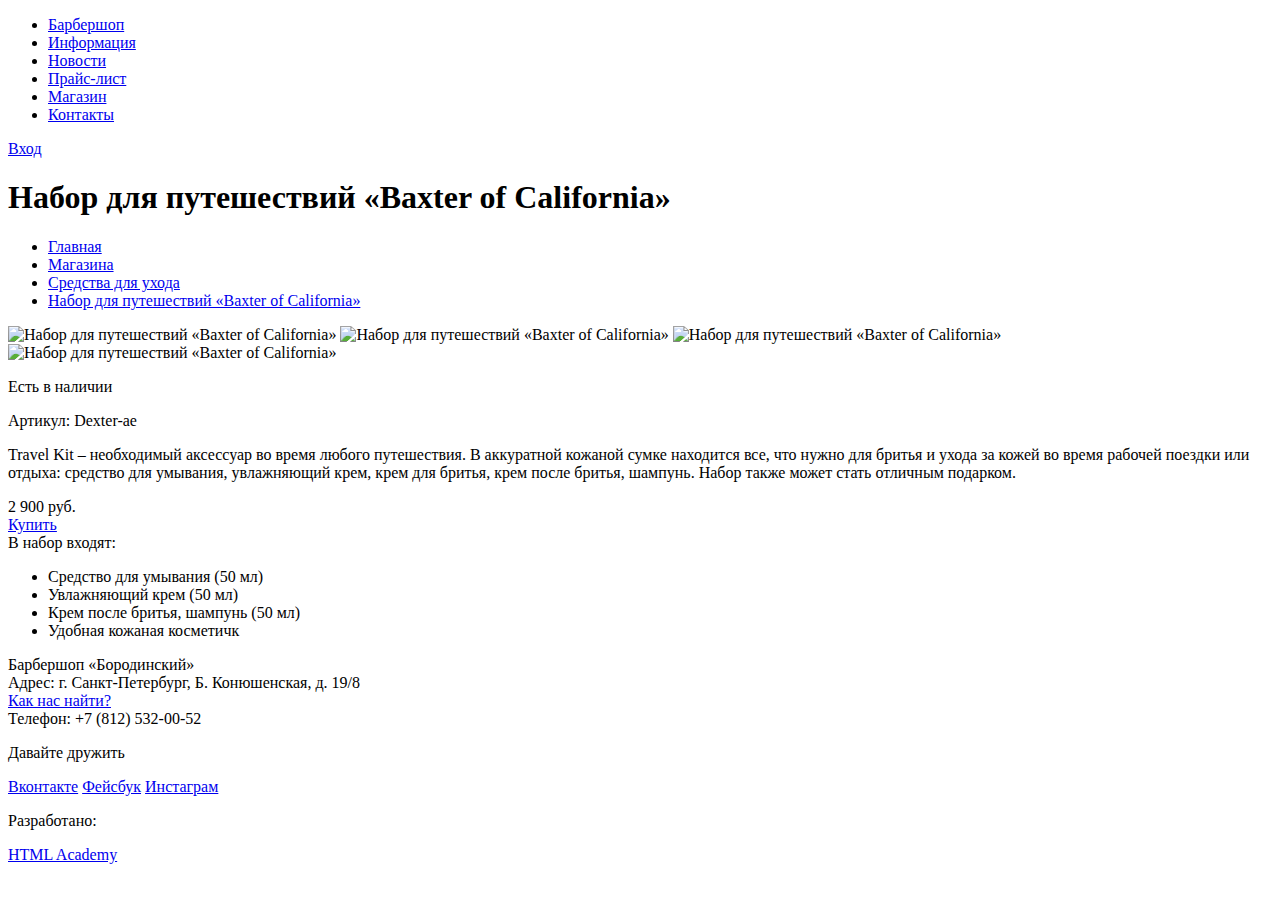
==== catalog-item.html @ 568df0ea "Fixed URL's and typos." ====
<!DOCTYPE html>
<html lang="ru">
  <head>
    <meta charset="utf-8">
    <title>Барбершоп «Бородинский»</title>
    <link rel="stylesheet" href="https://fonts.googleapis.com/css?family=PT+Sans+Narrow:400,700&amp;subset=latin,cyrillic">
    <link rel="stylesheet" href="/css/style.css">
    <link rel="stylesheet" href="/css/normalize.css">
  </head>
  <body>
    <header class="main-header">
      <div class="container">
        <nav class="main-navigation">
          <ul>
            <li><a href="index.html">Барбершоп</a></li>
            <li><a href="#">Информация</a></li>
            <li><a href="#">Новости</a></li>
            <li><a href="#">Прайс-лист</a></li>
            <li><a href="catalog.html">Магазин</a></li>
            <li><a href="#">Контакты</a></li>
          </ul>
        </nav>
        <div class="user-block">
          <a class="login" href="#">Вход</a>
        </div>
      </div>
    </header>
    <main class="container">
      <div class="main-headline">
        <h1>Набор для путешествий «Baxter of California»</h1>
        <ul class="breadcrumbs">
          <li><a href="index.html">Главная</a></li>
          <li><a href="catalog.html">Магазинa</a></li>
          <li><a href="catalog.html">Средства для ухода</a></li>
          <li><a href="#" class="active">Набор для путешествий «Baxter of California»</a></li>
        </ul>
      </div>
      <div class="container">
        <section class="item-galary">
          <img src="img/catalog-1.jpg" width="460" height="500" alt="Набор для путешествий «Baxter of California»" />
          <img src="img/catalog-2.jpg" width="140" height="150" alt="Набор для путешествий «Baxter of California»" />
          <img src="img/catalog-3.jpg" width="140" height="150" alt="Набор для путешествий «Baxter of California»" />
          <img src="img/catalog-4.jpg" width="140" height="150" alt="Набор для путешествий «Baxter of California»" />
        </section>
        <section class="item-information">
          <div class="item-information-headline">
            <p>Есть в наличии</p>
            <p>Артикул: Dexter-ae</p>
          </div>
          <p>Travel Kit – необходимый аксессуар во время любого путешествия. В аккуратной кожаной сумке находится все, что нужно для бритья и ухода за кожей во время рабочей поездки или отдыха: средство для умывания, увлажняющий крем, крем для бритья, крем после бритья, шампунь. Набор также может стать отличным подарком.</p>
          <div class="item-information-cost">
            <div class="item-information-cost-amount">
              2 900 руб.
            </div>
            <a class="btn item-information-btn"href="#">Купить</a>
          </div>
          <span>В набор входят:</span>
          <ul>
            <li>Средство для умывания (50 мл)</li>
            <li>Увлажняющий крем (50 мл)</li>
            <li>Крем после бритья, шампунь (50 мл)</li>
            <li>Удобная кожаная косметичк</li>
          </ul>
        </section>
      </div>
      <footer class="main-footer">
        <div class="container">
          <div class="footer-contacts">
            Барбершоп «Бородинский»<br>
            Адрес: г. Санкт-Петербург, Б. Конюшенская, д. 19/8<br>
            <a href="#">Как нас найти?</a><br>
            Телефон: +7 (812) 532-00-52
          </div>
          <div class="footer-social">
            <p>Давайте дружить</p>
            <a class="social-btn social-btn-vk" href="#">Вконтакте</a>
            <a class="social-btn social-btn-fb" href="#">Фейсбук</a>
            <a class="social-btn social-btn-inst" href="#">Инстаграм</a>
          </div>
          <div class="footer-copyright">
            <p>Разработано:</p>
            <a class="btn" href="#">HTML Academy</a>
          </div>
        </div>
      </footer>
    </main>
  </body>
</html>
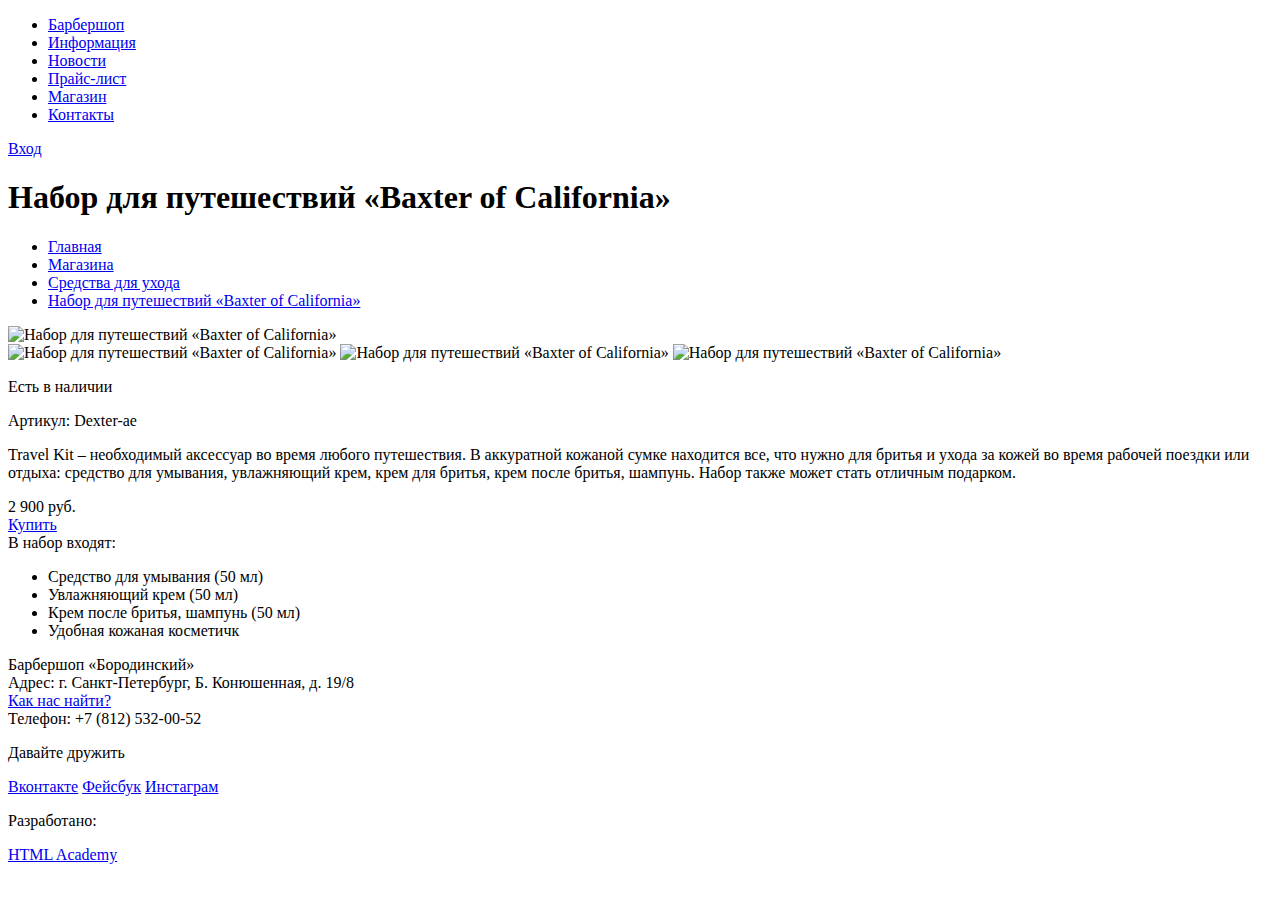
==== commit b6f82980: "Fixed all issues of the first pull request" ====
--- a/catalog-item.html
+++ b/catalog-item.html
@@ -3,21 +3,33 @@
   <head>
     <meta charset="utf-8">
     <title>Барбершоп «Бородинский»</title>
+    <link rel="stylesheet" href="/css/normalize.css">
     <link rel="stylesheet" href="https://fonts.googleapis.com/css?family=PT+Sans+Narrow:400,700&amp;subset=latin,cyrillic">
     <link rel="stylesheet" href="/css/style.css">
-    <link rel="stylesheet" href="/css/normalize.css">
   </head>
   <body>
     <header class="main-header">
       <div class="container">
         <nav class="main-navigation">
-          <ul>
-            <li><a href="index.html">Барбершоп</a></li>
-            <li><a href="#">Информация</a></li>
-            <li><a href="#">Новости</a></li>
-            <li><a href="#">Прайс-лист</a></li>
-            <li><a href="catalog.html">Магазин</a></li>
-            <li><a href="#">Контакты</a></li>
+          <ul class="main-navigation-list">
+            <li>
+              <a href="index.html">Барбершоп</a>
+            </li>
+            <li>
+              <a href="#">Информация</a>
+            </li>
+            <li>
+              <a href="#">Новости</a>
+            </li>
+            <li>
+              <a href="#">Прайс-лист</a>
+            </li>
+            <li>
+              <a href="catalog.html">Магазин</a>
+            </li>
+            <li>
+              <a href="#">Контакты</a>
+            </li>
           </ul>
         </nav>
         <div class="user-block">
@@ -29,18 +41,28 @@
       <div class="main-headline">
         <h1>Набор для путешествий «Baxter of California»</h1>
         <ul class="breadcrumbs">
-          <li><a href="index.html">Главная</a></li>
-          <li><a href="catalog.html">Магазинa</a></li>
-          <li><a href="catalog.html">Средства для ухода</a></li>
-          <li><a href="#" class="active">Набор для путешествий «Baxter of California»</a></li>
+          <li>
+            <a href="index.html">Главная</a>
+          </li>
+          <li>
+            <a href="catalog.html">Магазинa</a>
+          </li>
+          <li>
+            <a href="catalog.html">Средства для ухода</a>
+          </li>
+          <li>
+            <a href="#" class="active">Набор для путешествий «Baxter of California»</a>
+          </li>
         </ul>
       </div>
-      <div class="container">
+      <div class="container-item-galary">
         <section class="item-galary">
-          <img src="img/catalog-1.jpg" width="460" height="500" alt="Набор для путешествий «Baxter of California»" />
-          <img src="img/catalog-2.jpg" width="140" height="150" alt="Набор для путешествий «Baxter of California»" />
-          <img src="img/catalog-3.jpg" width="140" height="150" alt="Набор для путешествий «Baxter of California»" />
-          <img src="img/catalog-4.jpg" width="140" height="150" alt="Набор для путешествий «Baxter of California»" />
+          <img src="img/catalog-1.jpg" width="460" height="500" alt="Набор для путешествий «Baxter of California»"/>
+          <div class="item-galary-preview">
+            <img src="img/catalog-2.jpg" width="140" height="150" alt="Набор для путешествий «Baxter of California»"/>
+            <img src="img/catalog-3.jpg" width="140" height="150" alt="Набор для путешествий «Baxter of California»"/>
+            <img src="img/catalog-4.jpg" width="140" height="150" alt="Набор для путешествий «Baxter of California»"/>
+          </div>
         </section>
         <section class="item-information">
           <div class="item-information-headline">
@@ -55,7 +77,7 @@
             <a class="btn item-information-btn"href="#">Купить</a>
           </div>
           <span>В набор входят:</span>
-          <ul>
+          <ul class="item-details">
             <li>Средство для умывания (50 мл)</li>
             <li>Увлажняющий крем (50 мл)</li>
             <li>Крем после бритья, шампунь (50 мл)</li>
@@ -67,7 +89,7 @@
         <div class="container">
           <div class="footer-contacts">
             Барбершоп «Бородинский»<br>
-            Адрес: г. Санкт-Петербург, Б. Конюшенская, д. 19/8<br>
+            Адрес: г. Санкт-Петербург, Б. Конюшенная, д. 19/8<br>
             <a href="#">Как нас найти?</a><br>
             Телефон: +7 (812) 532-00-52
           </div>
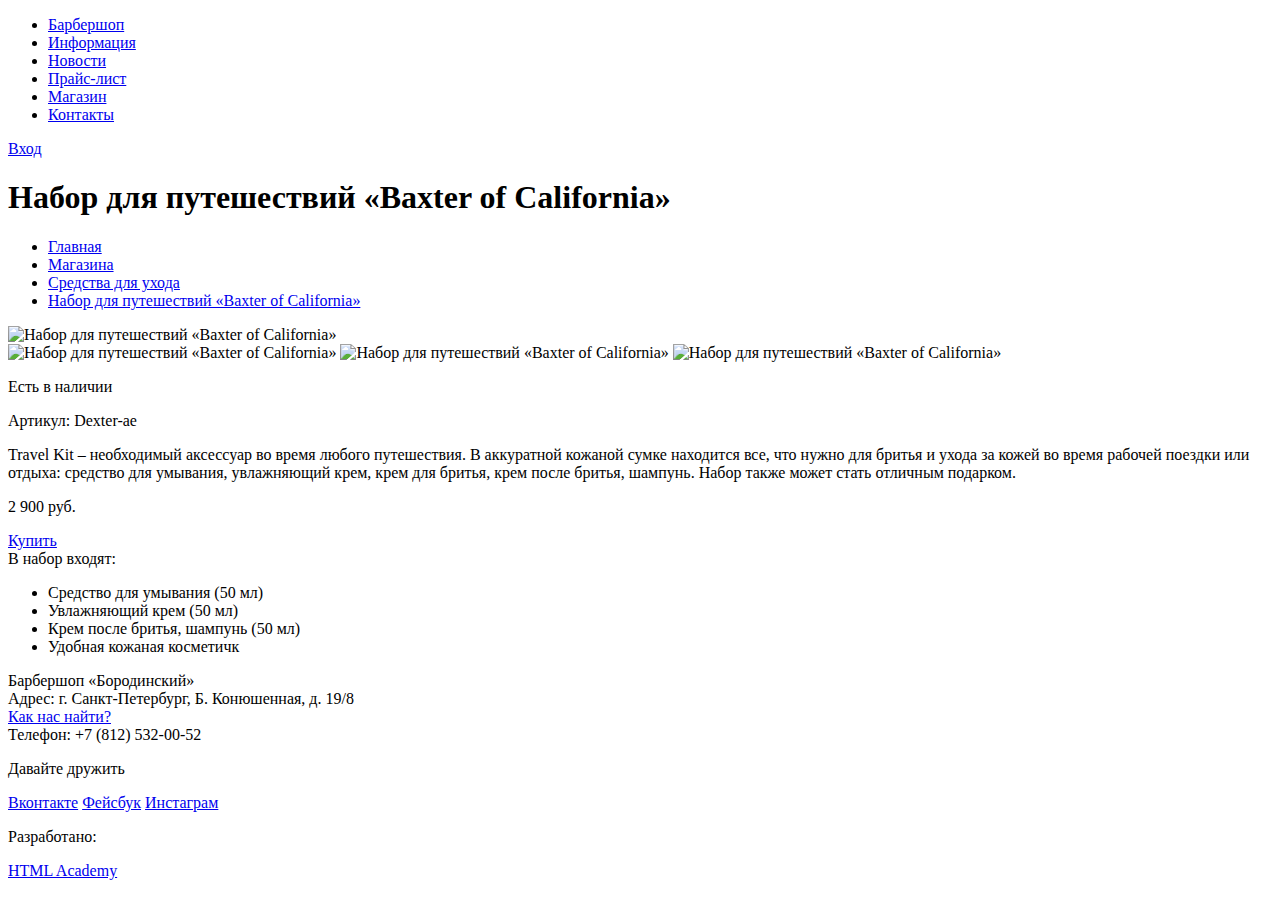
==== commit 45318a7c: "Added more classes. Changed the price-block in the catalog/catalog-item." ====
--- a/catalog-item.html
+++ b/catalog-item.html
@@ -3,8 +3,8 @@
   <head>
     <meta charset="utf-8">
     <title>Барбершоп «Бородинский»</title>
+    <link rel="stylesheet" href="https://fonts.googleapis.com/css?family=PT+Sans+Narrow:400,700&amp;subset=latin,cyrillic">
     <link rel="stylesheet" href="/css/normalize.css">
-    <link rel="stylesheet" href="https://fonts.googleapis.com/css?family=PT+Sans+Narrow:400,700&amp;subset=latin,cyrillic">
     <link rel="stylesheet" href="/css/style.css">
   </head>
   <body>
@@ -12,23 +12,23 @@
       <div class="container">
         <nav class="main-navigation">
           <ul class="main-navigation-list">
-            <li>
+            <li class="main-navigation-list-item">
               <a href="index.html">Барбершоп</a>
             </li>
-            <li>
-              <a href="#">Информация</a>
+            <li class="main-navigation-list-item">
+              <a class="main-navigation-list-item-link" href="#">Информация</a>
             </li>
-            <li>
-              <a href="#">Новости</a>
+            <li class="main-navigation-list-item">
+              <a class="main-navigation-list-item-link" href="#">Новости</a>
             </li>
-            <li>
-              <a href="#">Прайс-лист</a>
+            <li class="main-navigation-list-item">
+              <a class="main-navigation-list-item-link" href="#">Прайс-лист</a>
             </li>
-            <li>
-              <a href="catalog.html">Магазин</a>
+            <li class="main-navigation-list-item">
+              <a class="main-navigation-list-item-link" href="catalog.html">Магазин</a>
             </li>
-            <li>
-              <a href="#">Контакты</a>
+            <li class="main-navigation-list-item">
+              <a class="main-navigation-list-item-link" href="#">Контакты</a>
             </li>
           </ul>
         </nav>
@@ -41,16 +41,16 @@
       <div class="main-headline">
         <h1>Набор для путешествий «Baxter of California»</h1>
         <ul class="breadcrumbs">
-          <li>
+          <li class="breadcrumbs-item">
             <a href="index.html">Главная</a>
           </li>
-          <li>
+          <li class="breadcrumbs-item">
             <a href="catalog.html">Магазинa</a>
           </li>
-          <li>
+          <li class="breadcrumbs-item">
             <a href="catalog.html">Средства для ухода</a>
           </li>
-          <li>
+          <li class="breadcrumbs-item">
             <a href="#" class="active">Набор для путешествий «Baxter of California»</a>
           </li>
         </ul>
@@ -70,18 +70,16 @@
             <p>Артикул: Dexter-ae</p>
           </div>
           <p>Travel Kit – необходимый аксессуар во время любого путешествия. В аккуратной кожаной сумке находится все, что нужно для бритья и ухода за кожей во время рабочей поездки или отдыха: средство для умывания, увлажняющий крем, крем для бритья, крем после бритья, шампунь. Набор также может стать отличным подарком.</p>
-          <div class="item-information-cost">
-            <div class="item-information-cost-amount">
-              2 900 руб.
-            </div>
-            <a class="btn item-information-btn"href="#">Купить</a>
+          <div class="catalog-item-cost">
+            <p class="catalog-item-price">2 900 руб.</p>
+            <a class="btn catalog-item-btn"href="#">Купить</a>
           </div>
           <span>В набор входят:</span>
-          <ul class="item-details">
-            <li>Средство для умывания (50 мл)</li>
-            <li>Увлажняющий крем (50 мл)</li>
-            <li>Крем после бритья, шампунь (50 мл)</li>
-            <li>Удобная кожаная косметичк</li>
+          <ul class="item-details-list">
+            <li class="item-detail">Средство для умывания (50 мл)</li>
+            <li class="item-detail">Увлажняющий крем (50 мл)</li>
+            <li class="item-detail">Крем после бритья, шампунь (50 мл)</li>
+            <li class="item-detail">Удобная кожаная косметичк</li>
           </ul>
         </section>
       </div>
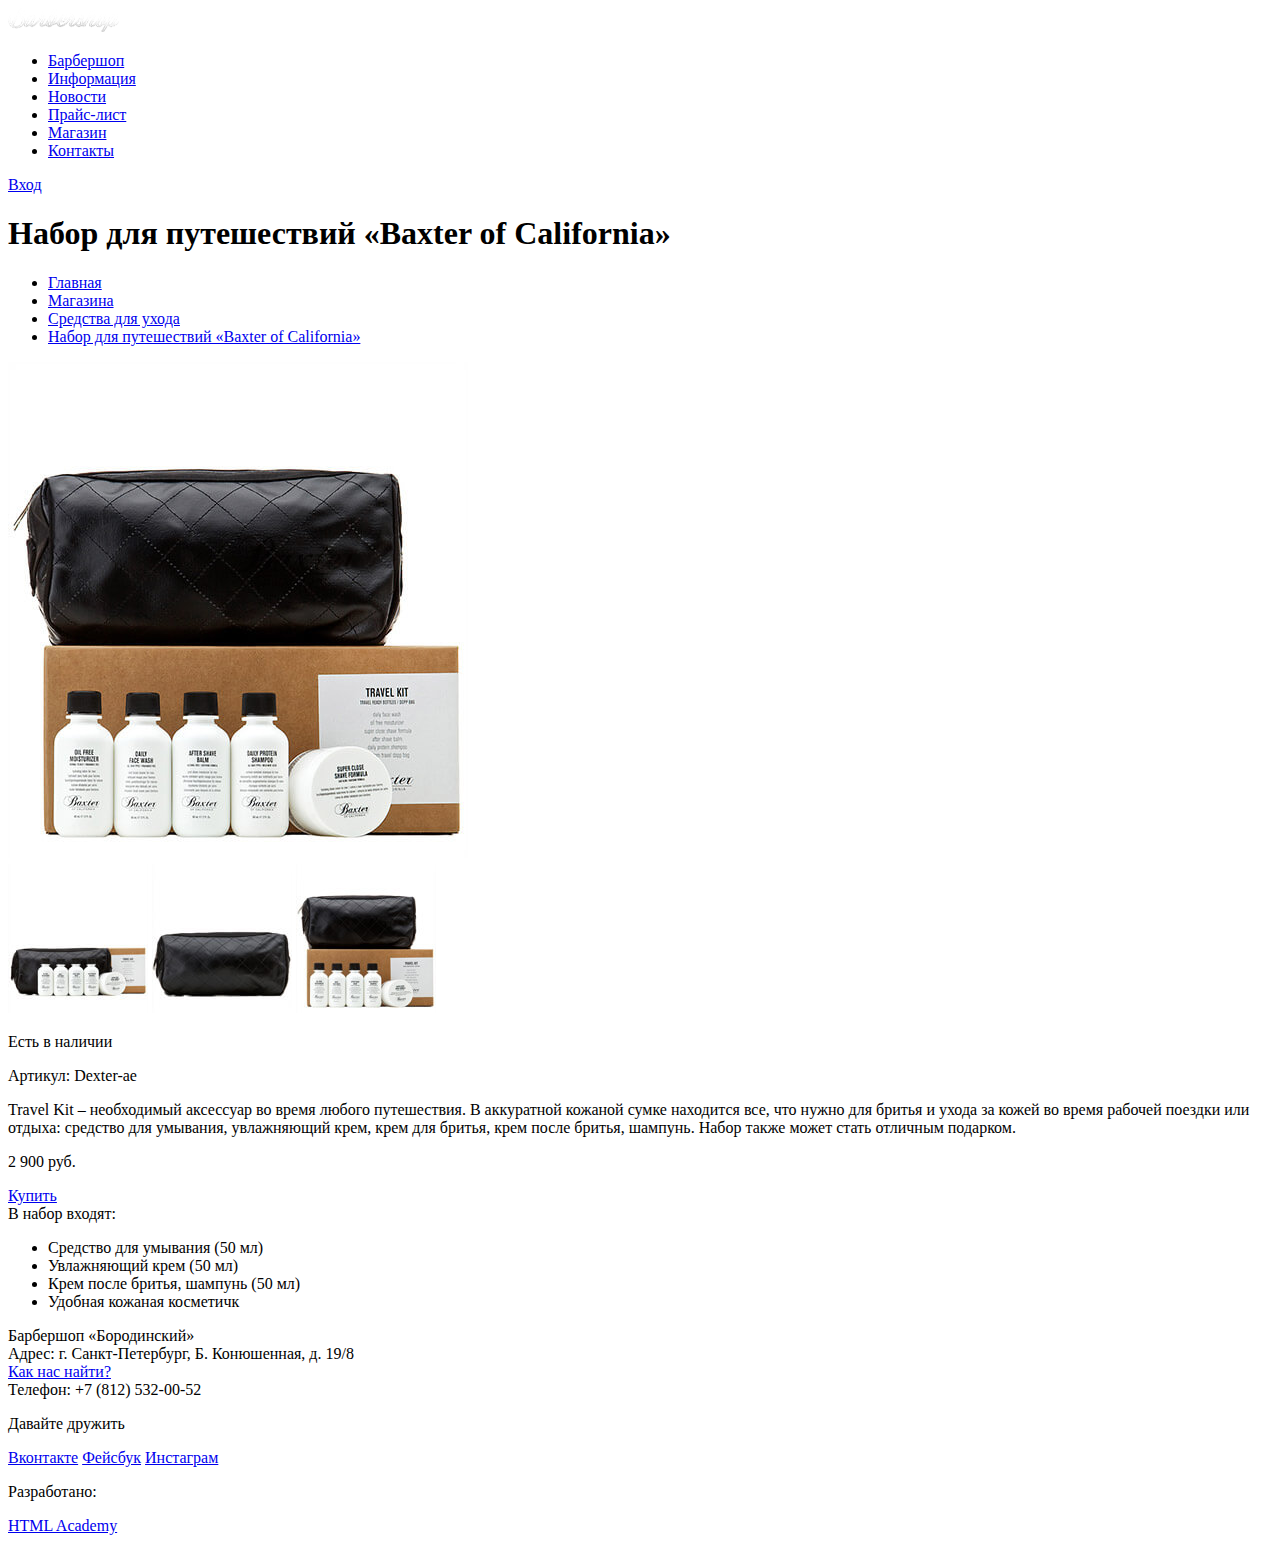
==== commit 1660e53c: "Linked html files with the images." ====
--- a/catalog-item.html
+++ b/catalog-item.html
@@ -11,24 +11,29 @@
     <header class="main-header">
       <div class="container">
         <nav class="main-navigation">
+          <div class="logo-small">
+            <a href="index.html">
+              <img src="img/logo_small.png" alt="Логотип" width="111" height="24">
+            </a>
+          </div>
           <ul class="main-navigation-list">
-            <li class="main-navigation-list-item">
-              <a href="index.html">Барбершоп</a>
+            <li class="main-navigation-item">
+              <a class="main-navigation-link" href="index.html">Барбершоп</a>
             </li>
-            <li class="main-navigation-list-item">
-              <a class="main-navigation-list-item-link" href="#">Информация</a>
+            <li class="main-navigation-item">
+              <a class="main-navigation-link" href="#">Информация</a>
             </li>
-            <li class="main-navigation-list-item">
-              <a class="main-navigation-list-item-link" href="#">Новости</a>
+            <li class="main-navigation-item">
+              <a class="main-navigation-link" href="#">Новости</a>
             </li>
-            <li class="main-navigation-list-item">
-              <a class="main-navigation-list-item-link" href="#">Прайс-лист</a>
+            <li class="main-navigation-item">
+              <a class="main-navigation-link" href="#">Прайс-лист</a>
             </li>
-            <li class="main-navigation-list-item">
-              <a class="main-navigation-list-item-link" href="catalog.html">Магазин</a>
+            <li class="main-navigation-item">
+              <a class="main-navigation-link" href="catalog.html">Магазин</a>
             </li>
-            <li class="main-navigation-list-item">
-              <a class="main-navigation-list-item-link" href="#">Контакты</a>
+            <li class="main-navigation-item">
+              <a class="main-navigation-link" href="#">Контакты</a>
             </li>
           </ul>
         </nav>
@@ -57,11 +62,11 @@
       </div>
       <div class="container-item-galary">
         <section class="item-galary">
-          <img src="img/catalog-1.jpg" width="460" height="500" alt="Набор для путешествий «Baxter of California»"/>
+          <img src="img/galery_item_big.jpg" width="460" height="498" alt="Набор для путешествий «Baxter of California»"/>
           <div class="item-galary-preview">
-            <img src="img/catalog-2.jpg" width="140" height="150" alt="Набор для путешествий «Baxter of California»"/>
-            <img src="img/catalog-3.jpg" width="140" height="150" alt="Набор для путешествий «Baxter of California»"/>
-            <img src="img/catalog-4.jpg" width="140" height="150" alt="Набор для путешествий «Baxter of California»"/>
+            <img src="img/galery_item_small_1.jpg" width="140" height="149" alt="Набор для путешествий «Baxter of California»"/>
+            <img src="img/galery_item_small_2.jpg" width="140" height="149" alt="Набор для путешествий «Baxter of California»"/>
+            <img src="img/galery_item_small_3.jpg" width="140" height="149" alt="Набор для путешествий «Baxter of California»"/>
           </div>
         </section>
         <section class="item-information">
@@ -93,9 +98,9 @@
           </div>
           <div class="footer-social">
             <p>Давайте дружить</p>
-            <a class="social-btn social-btn-vk" href="#">Вконтакте</a>
-            <a class="social-btn social-btn-fb" href="#">Фейсбук</a>
-            <a class="social-btn social-btn-inst" href="#">Инстаграм</a>
+            <a class="btn social-btn-vk" href="#">Вконтакте</a>
+            <a class="btn social-btn-fb" href="#">Фейсбук</a>
+            <a class="btn social-btn-inst" href="#">Инстаграм</a>
           </div>
           <div class="footer-copyright">
             <p>Разработано:</p>
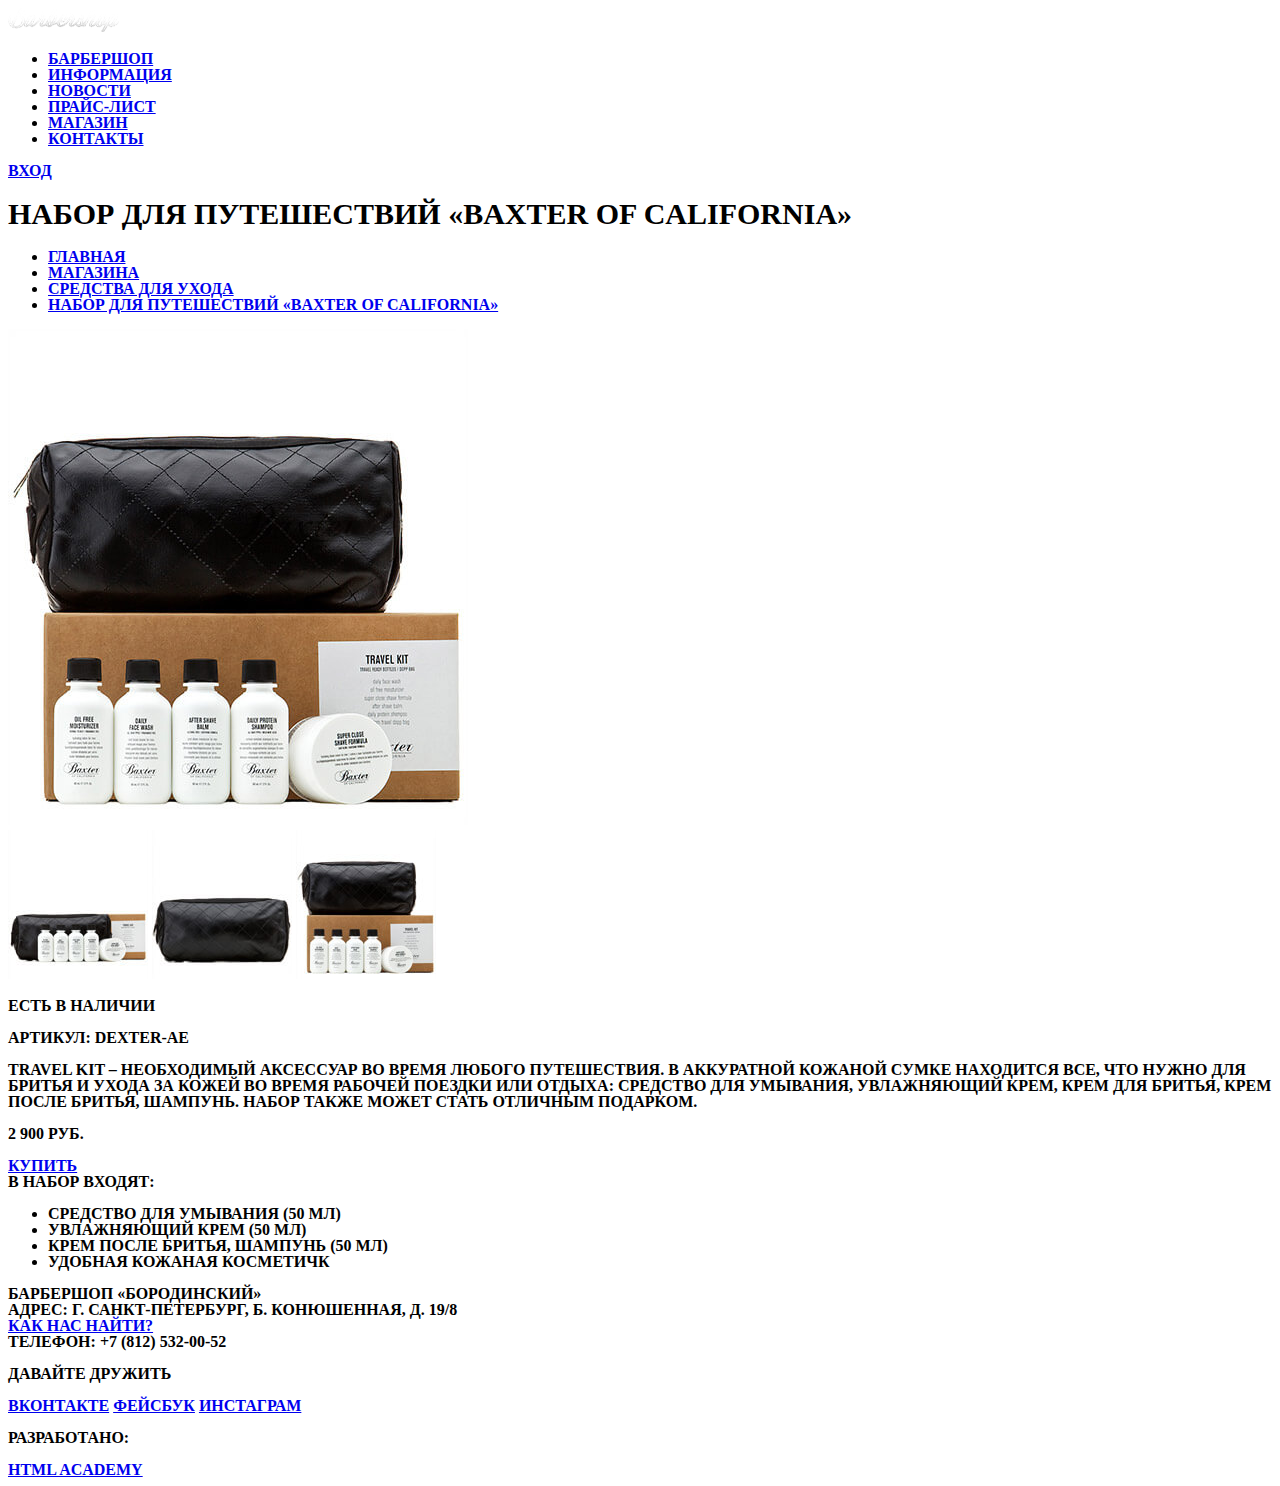
==== commit 14327f25: "Add CSS file." ====
--- a/catalog-item.html
+++ b/catalog-item.html
@@ -4,8 +4,8 @@
     <meta charset="utf-8">
     <title>Барбершоп «Бородинский»</title>
     <link rel="stylesheet" href="https://fonts.googleapis.com/css?family=PT+Sans+Narrow:400,700&amp;subset=latin,cyrillic">
-    <link rel="stylesheet" href="/css/normalize.css">
-    <link rel="stylesheet" href="/css/style.css">
+    <link rel="stylesheet" href="css/normalize.css">
+    <link rel="stylesheet" href="css/style.css">
   </head>
   <body>
     <header class="main-header">
--- a/css/style.css
+++ b/css/style.css
@@ -0,0 +1,16 @@
+body, h1, h2 {
+  font-family: "PTSans Bold";
+  color:#000000;
+  line-height: 1;
+  font-weight: bold;
+  text-transform: uppercase;
+}
+
+h1 {
+  font-size: 30px;
+}
+
+h2 {
+  font-size: 30px;
+  color:#fff;
+}
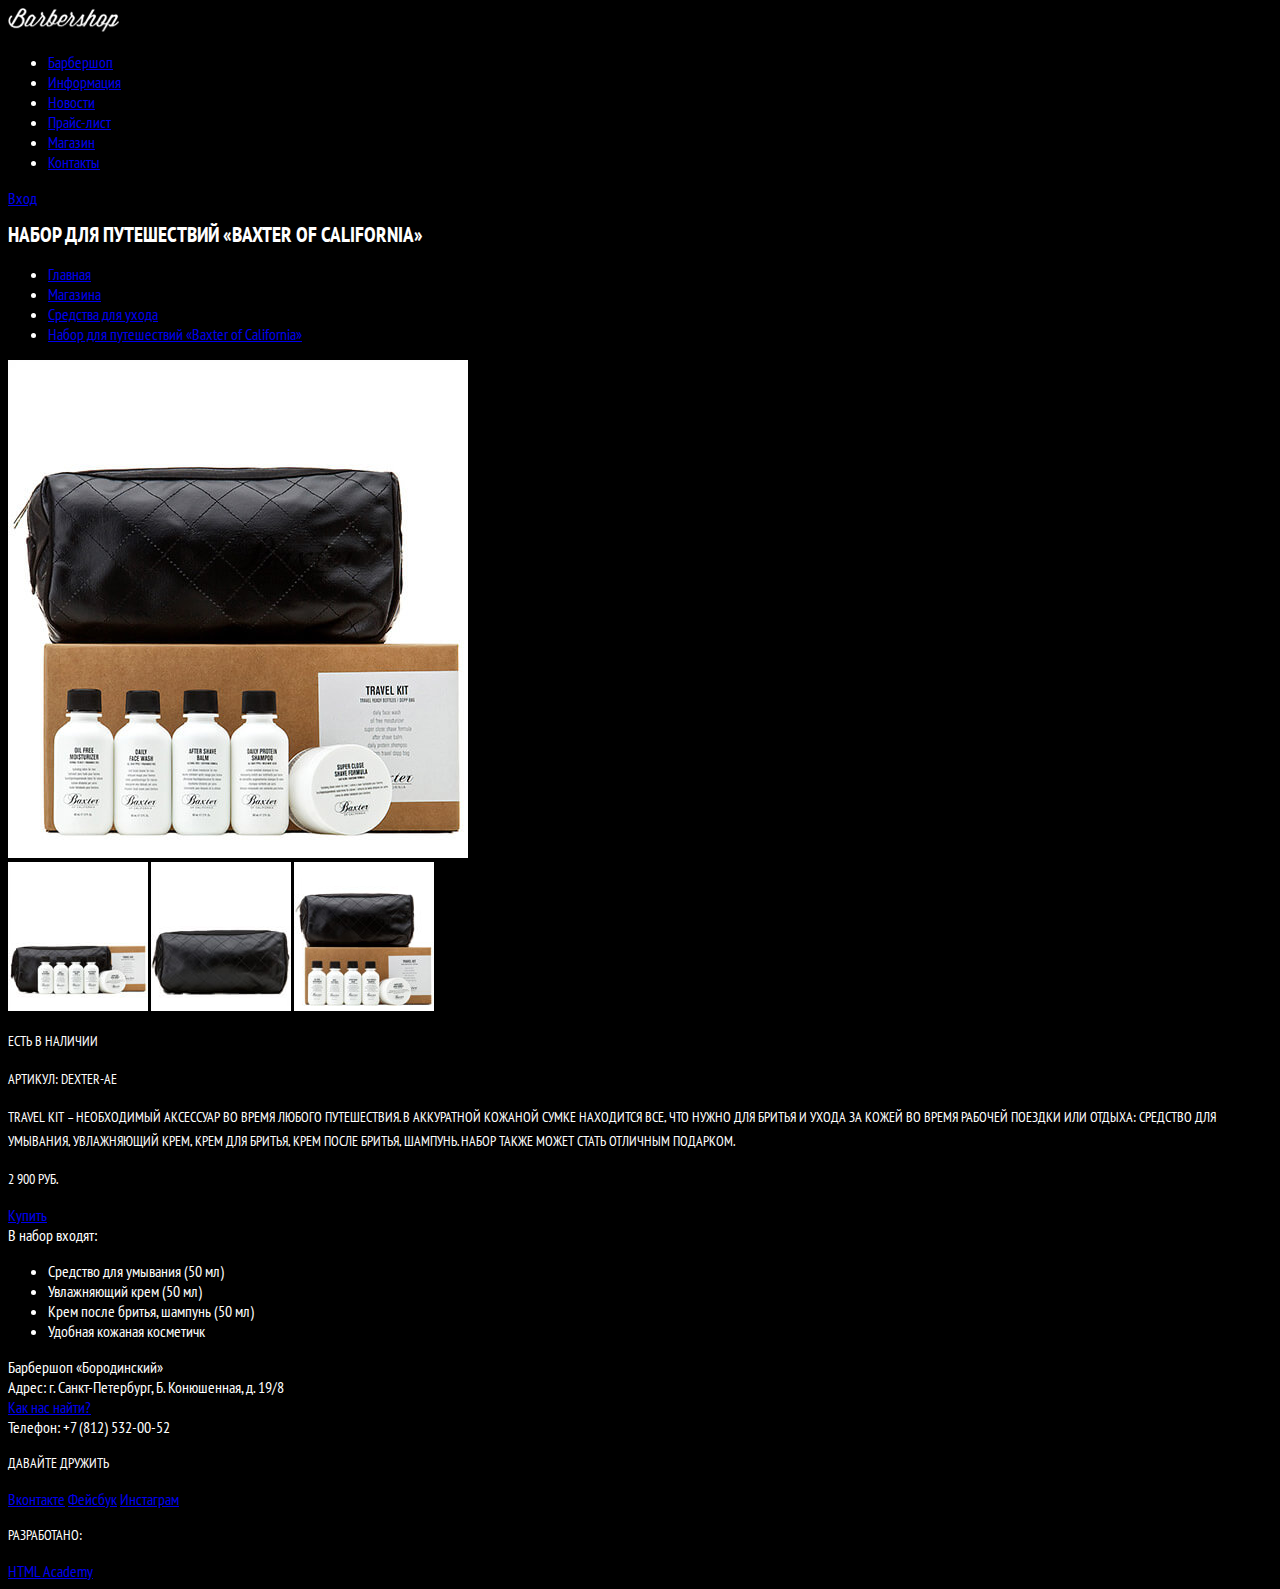
==== commit 123e37fd: "Styles for body, h1, h2, p. Separated icons." ====
--- a/catalog-item.html
+++ b/catalog-item.html
@@ -3,7 +3,7 @@
   <head>
     <meta charset="utf-8">
     <title>Барбершоп «Бородинский»</title>
-    <link rel="stylesheet" href="https://fonts.googleapis.com/css?family=PT+Sans+Narrow:400,700&amp;subset=latin,cyrillic">
+    <link rel="stylesheet" href="https://fonts.googleapis.com/css?family=PT+Sans+Narrow:400,700&amp;subset=cyrillic,cyrillic-ext">
     <link rel="stylesheet" href="css/normalize.css">
     <link rel="stylesheet" href="css/style.css">
   </head>
--- a/css/style.css
+++ b/css/style.css
@@ -1,16 +1,27 @@
-body, h1, h2 {
-  font-family: "PTSans Bold";
-  color:#000000;
-  line-height: 1;
-  font-weight: bold;
-  text-transform: uppercase;
+body {
+  font-family: "PT Sans Narrow", sans-serif;
+  color:#fff;
+  background-color: #000000;
 }
 
 h1 {
-  font-size: 30px;
+  font-size: 21px;
+  font-weight: 700;
+  text-transform: uppercase;
+  line-height: 26px;
 }
 
 h2 {
-  font-size: 30px;
-  color:#fff;
+  font-size: 16px;
+  font-weight: 700;
+  text-transform: uppercase;
+  line-height: 21px;
 }
+
+p {
+  font-size: 14px;
+  font-weight: 400;
+  text-transform: uppercase;
+  line-height: 24px;
+  color:000000;
+}
